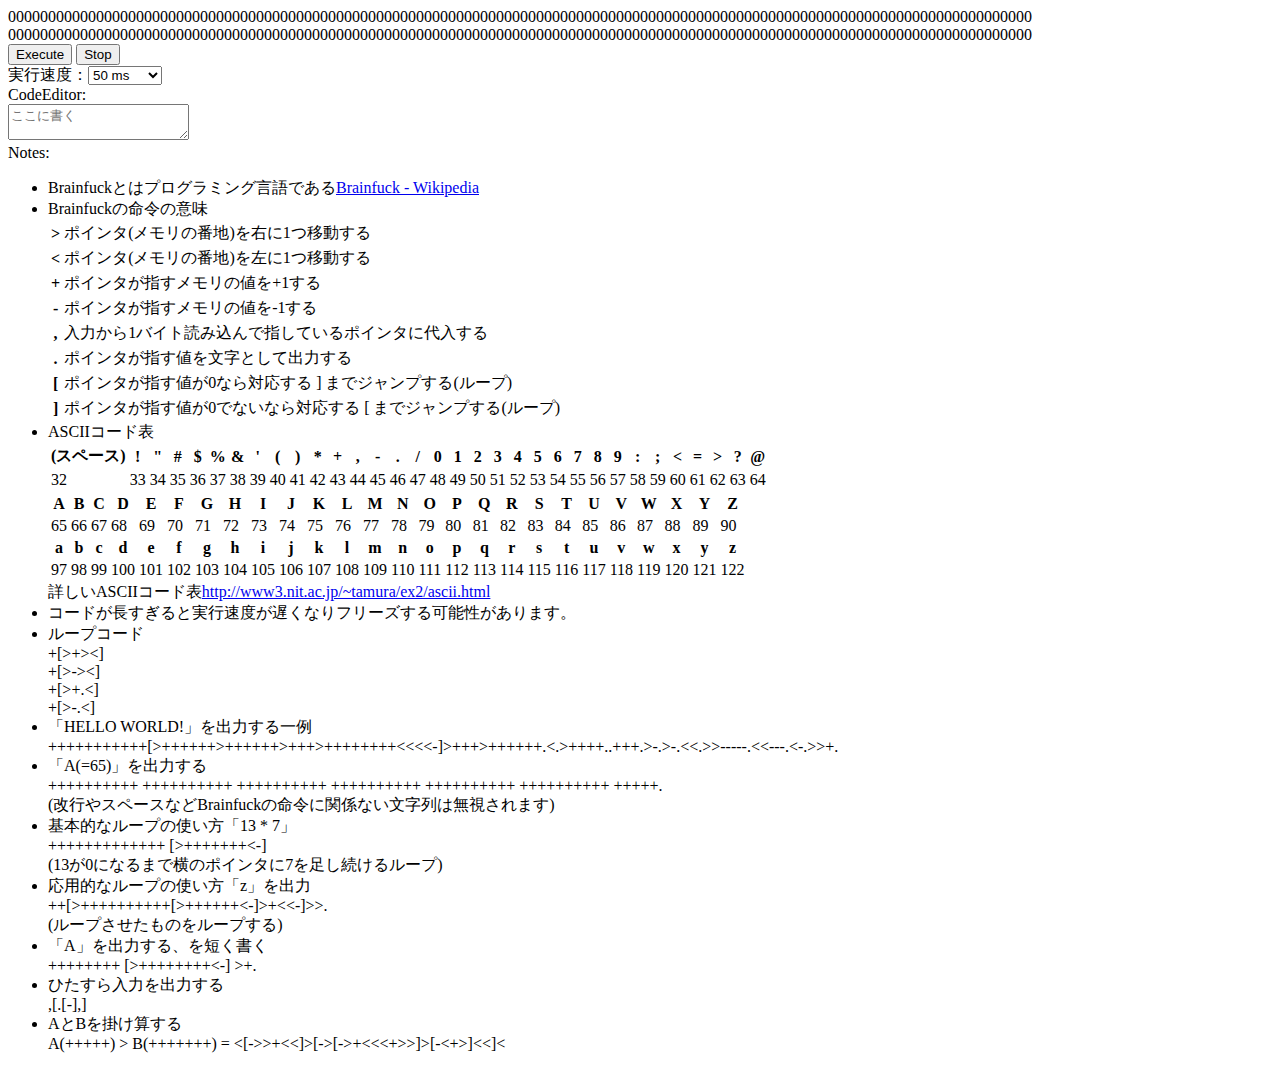
==== Brainfuck-Execute.html @ 31600577 "Initialize repository" ====
<!--
 ____            _        __            _    _____                     _
| __ ) _ __ __ _(_)_ __  / _|_   _  ___| | _ | ____|_  _____  ___ _   _| |_ ___
|  _ \| '__/ _` | | '_ \| |_| | | |/ __| |/ /|  _| \ \/ / _ \/ __| | | | __/ _ \
| |_) | | | (_| | | | | |  _| |_| | (__|   < | |___ >  <  __/ (__| |_| | ||  __/
|____/|_|  \__,_|_|_| |_|_|  \__,_|\___|_|\_\|_____/_/\_\___|\___|\__,_|\__\___|                                                                                        
-->
<!DOCTYPE html>
<html lang="ja">
<head>
<meta charset="UTF-8">
<title>Brainfuck Execute</title>
<link rel="stylesheet" href="./css/style.css">
</head>
<body>
<div class="wrapper">
	<div class="result-box">
		<div class="result"></div>
		<div class="memory"></div>
		<div class="debug"></div>
	</div>

	<div class="button-box">
		<button class="execute">Execute</button>
		<button class="pause">Stop</button>
		<button class="resume">Resume</button>
	</div>

	<div class="option-box">
		実行速度：<select class="speed">
			<option value="fastest">Fastest</option>
			<option value="0">0 ms</option>
			<option value="10">10 ms</option>
			<option value="10">20 ms</option>
			<option value="10">30 ms</option>
			<option value="10">40 ms</option>
			<option value="50" selected>50 ms</option>
			<option value="50">60 ms</option>
			<option value="50">70 ms</option>
			<option value="50">80 ms</option>
			<option value="50">90 ms</option>
			<option value="100">100 ms</option>
			<option value="200">200 ms</option>
			<option value="300">300 ms</option>
			<option value="400">400 ms</option>
			<option value="500">500 ms</option>
			<option value="600">600 ms</option>
			<option value="700">700 ms</option>
			<option value="800">800 ms</option>
			<option value="900">900 ms</option>
			<option value="1000">1000 ms</option>
		</select>
	</div>

	<div class="code-box">
		CodeEditor:<br>
		<textarea class="code" placeholder="ここに書く"></textarea>

		<div class="notes">
			Notes:<br>
			<ul>
				<li>
					Brainfuckとはプログラミング言語である<a href="https://ja.wikipedia.org/wiki/Brainfuck" target="_blank">Brainfuck - Wikipedia</a>
				</li>
				<li>
					Brainfuckの命令の意味
					<table>
						<tr><th>></th><td>ポインタ(メモリの番地)を右に1つ移動する</td></tr>
						<tr><th><</th><td>ポインタ(メモリの番地)を左に1つ移動する</td></tr>
						<tr><th>+</th><td>ポインタが指すメモリの値を+1する</td></tr>
						<tr><th>-</th><td>ポインタが指すメモリの値を-1する</td></tr>
						<tr><th>,</th><td>入力から1バイト読み込んで指しているポインタに代入する</td></tr>
						<tr><th>.</th><td>ポインタが指す値を文字として出力する</td></tr>
						<tr><th>[</th><td>ポインタが指す値が0なら対応する ] までジャンプする(ループ)</td></tr>
						<tr><th>]</th><td>ポインタが指す値が0でないなら対応する [ までジャンプする(ループ)</td></tr>
					</table>
				</li>
				<li>ASCIIコード表
					<table>
						<tr><th>(スペース)</th><th>!</th><th>&quot;</th><th>#</th><th>$</th><th>%</th><th>&</th><th>'</th><th>(</th><th>)</th><th>*</th><th>+</th><th>,</th><th>-</th><th>.</th><th>/</th><th>0</th><th>1</th><th>2</th><th>3</th><th>4</th><th>5</th><th>6</th><th>7</th><th>8</th><th>9</th><th>:</th><th>;</th><th>&lt;</th><th>=</th><th>&gt;</th><th>?</th><th>@</th></tr>
						<tr><td>32</td><td>33</td><td>34</td><td>35</td><td>36</td><td>37</td><td>38</td><td>39</td><td>40</td><td>41</td><td>42</td><td>43</td><td>44</td><td>45</td><td>46</td><td>47</td><td>48</td><td>49</td><td>50</td><td>51</td><td>52</td><td>53</td><td>54</td><td>55</td><td>56</td><td>57</td><td>58</td><td>59</td><td>60</td><td>61</td><td>62</td><td>63</td><td>64</td></tr>
					</table>
					<table>
						<tr></tr>
						<tr></tr>
					</table>
					<table>
						<tr><th>A</th><th>B</th><th>C</th><th>D</th><th>E</th><th>F</th><th>G</th><th>H</th><th>I</th><th>J</th><th>K</th><th>L</th><th>M</th><th>N</th><th>O</th><th>P</th><th>Q</th><th>R</th><th>S</th><th>T</th><th>U</th><th>V</th><th>W</th><th>X</th><th>Y</th><th>Z</th></tr>
						<tr><td>65</td><td>66</td><td>67</td><td>68</td><td>69</td><td>70</td><td>71</td><td>72</td><td>73</td><td>74</td><td>75</td><td>76</td><td>77</td><td>78</td><td>79</td><td>80</td><td>81</td><td>82</td><td>83</td><td>84</td><td>85</td><td>86</td><td>87</td><td>88</td><td>89</td><td>90</td></tr>
						<tr><th>a</th><th>b</th><th>c</th><th>d</th><th>e</th><th>f</th><th>g</th><th>h</th><th>i</th><th>j</th><th>k</th><th>l</th><th>m</th><th>n</th><th>o</th><th>p</th><th>q</th><th>r</th><th>s</th><th>t</th><th>u</th><th>v</th><th>w</th><th>x</th><th>y</th><th>z</th></tr>
						<tr><td>97</td><td>98</td><td>99</td><td>100</td><td>101</td><td>102</td><td>103</td><td>104</td><td>105</td><td>106</td><td>107</td><td>108</td><td>109</td><td>110</td><td>111</td><td>112</td><td>113</td><td>114</td><td>115</td><td>116</td><td>117</td><td>118</td><td>119</td><td>120</td><td>121</td><td>122</td></tr>
					</table>
					詳しいASCIIコード表<a href="http://www3.nit.ac.jp/~tamura/ex2/ascii.html">http://www3.nit.ac.jp/~tamura/ex2/ascii.html</a>
				</li>
				<li>
					コードが長すぎると実行速度が遅くなりフリーズする可能性があります。
				</li>
				<li>
					ループコード<br>
					+[>+><]<br>
					+[>-><]<br>
					+[>+.<]<br>
					+[>-.<]<br>
				</li>
				<li>
					「HELLO WORLD!」を出力する一例<br>
					+++++++++++[>++++++>++++++>+++>++++++++<<<<-]>+++>++++++.<.>++++..+++.>-.>-.<<.>>-----.<<---.<-.>>+.
				</li>
				<li>
					「A(=65)」を出力する<br>
					++++++++++ ++++++++++ ++++++++++ ++++++++++ ++++++++++ ++++++++++ +++++.<br>
					(改行やスペースなどBrainfuckの命令に関係ない文字列は無視されます)
				</li>
				<li>
					基本的なループの使い方「13 * 7」<br>
					+++++++++++++ [>+++++++<-]<br>
					(13が0になるまで横のポインタに7を足し続けるループ)
				</li>
				<li>
					応用的なループの使い方「z」を出力<br>
					++[>++++++++++[>++++++<-]>+<<-]>>.<br>
					(ループさせたものをループする)
				</li>
				<li>
					「A」を出力する、を短く書く<br>
					++++++++ [>++++++++<-] >+.<br>
				</li>
				<li>
					ひたすら入力を出力する<br>
					,[.[-],]
				</li>
				<li>
					AとBを掛け算する<br>
					A(+++++) > B(+++++++) = <[->>+<<]>[->[->+<<<+>>]>[-<+>]<<]<
				</li>
			</ul>
		</div>
	</div>
</div>
<script src="./js/script.js"></script>
</body>
</html>
<!--
	3e2b2b5b3e2b2b2b2b2b2b2b2b2b2b5b3e2b2b2b2b2b2b3c2d5d3e2b3c3c2d5d3e3e2e3c2b2b2b2b2b205b3e2d2d2d3c2d5d3e2e3c2b2b2b2b2b2b2b205b3e2b2b3
-->
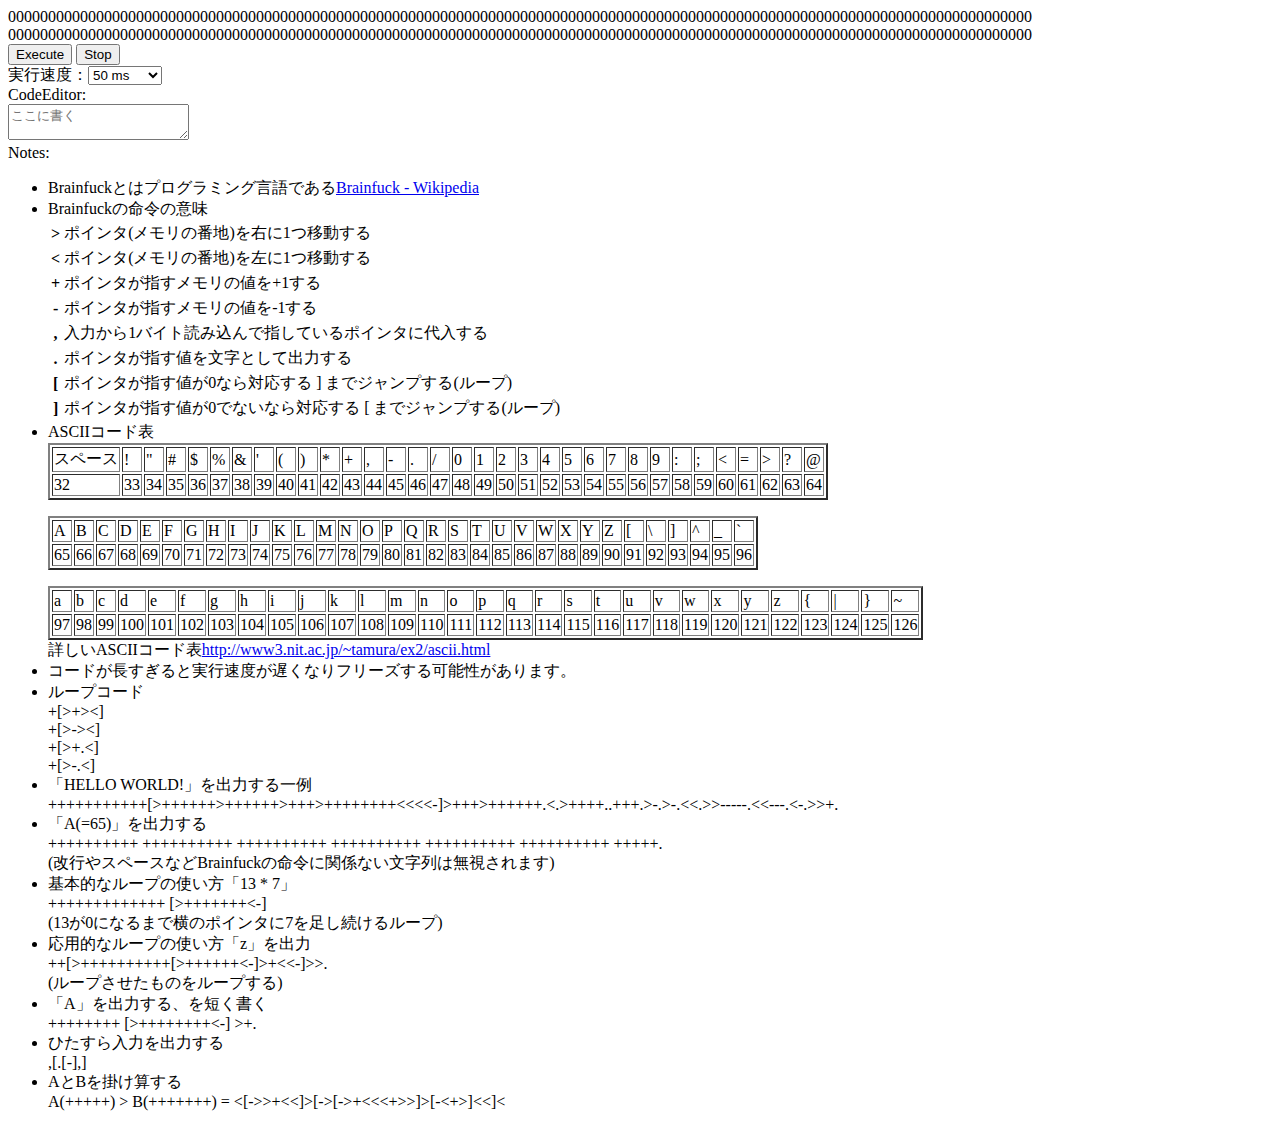
==== commit e1dd3a7b: "表の調整" ====
--- a/Brainfuck-Execute.html
+++ b/Brainfuck-Execute.html
@@ -76,20 +76,216 @@
 					</table>
 				</li>
 				<li>ASCIIコード表
-					<table>
-						<tr><th>(スペース)</th><th>!</th><th>&quot;</th><th>#</th><th>$</th><th>%</th><th>&</th><th>'</th><th>(</th><th>)</th><th>*</th><th>+</th><th>,</th><th>-</th><th>.</th><th>/</th><th>0</th><th>1</th><th>2</th><th>3</th><th>4</th><th>5</th><th>6</th><th>7</th><th>8</th><th>9</th><th>:</th><th>;</th><th>&lt;</th><th>=</th><th>&gt;</th><th>?</th><th>@</th></tr>
-						<tr><td>32</td><td>33</td><td>34</td><td>35</td><td>36</td><td>37</td><td>38</td><td>39</td><td>40</td><td>41</td><td>42</td><td>43</td><td>44</td><td>45</td><td>46</td><td>47</td><td>48</td><td>49</td><td>50</td><td>51</td><td>52</td><td>53</td><td>54</td><td>55</td><td>56</td><td>57</td><td>58</td><td>59</td><td>60</td><td>61</td><td>62</td><td>63</td><td>64</td></tr>
-					</table>
-					<table>
-						<tr></tr>
-						<tr></tr>
-					</table>
-					<table>
-						<tr><th>A</th><th>B</th><th>C</th><th>D</th><th>E</th><th>F</th><th>G</th><th>H</th><th>I</th><th>J</th><th>K</th><th>L</th><th>M</th><th>N</th><th>O</th><th>P</th><th>Q</th><th>R</th><th>S</th><th>T</th><th>U</th><th>V</th><th>W</th><th>X</th><th>Y</th><th>Z</th></tr>
-						<tr><td>65</td><td>66</td><td>67</td><td>68</td><td>69</td><td>70</td><td>71</td><td>72</td><td>73</td><td>74</td><td>75</td><td>76</td><td>77</td><td>78</td><td>79</td><td>80</td><td>81</td><td>82</td><td>83</td><td>84</td><td>85</td><td>86</td><td>87</td><td>88</td><td>89</td><td>90</td></tr>
-						<tr><th>a</th><th>b</th><th>c</th><th>d</th><th>e</th><th>f</th><th>g</th><th>h</th><th>i</th><th>j</th><th>k</th><th>l</th><th>m</th><th>n</th><th>o</th><th>p</th><th>q</th><th>r</th><th>s</th><th>t</th><th>u</th><th>v</th><th>w</th><th>x</th><th>y</th><th>z</th></tr>
-						<tr><td>97</td><td>98</td><td>99</td><td>100</td><td>101</td><td>102</td><td>103</td><td>104</td><td>105</td><td>106</td><td>107</td><td>108</td><td>109</td><td>110</td><td>111</td><td>112</td><td>113</td><td>114</td><td>115</td><td>116</td><td>117</td><td>118</td><td>119</td><td>120</td><td>121</td><td>122</td></tr>
-					</table>
+					<table border="2">
+						<tr>
+						  <td> スペース</td>
+						  <td>!</td>
+						  <td>"</td>
+						  <td>#</td>
+						  <td>$</td>
+						  <td>%</td>
+						  <td>&</td>
+						  <td>'</td>
+						  <td>(</td>
+						  <td>)</td>
+						  <td>*</td>
+						  <td>+</td>
+						  <td>,</td>
+						  <td>-</td>
+						  <td>.</td>
+						  <td>/</td>
+						  <td>0</td>
+						  <td>1</td>
+						  <td>2</td>
+						  <td>3</td>
+						  <td>4</td>
+						  <td>5</td>
+						  <td>6</td>
+						  <td>7</td>
+						  <td>8</td>
+						  <td>9</td>
+						  <td>:</td>
+						  <td>;</td>
+						  <td>&lt;</td>
+						  <td>=</td>
+						  <td>&gt;</td>
+						  <td>?</td>
+						  <td>@</td>
+						</tr>
+						<tr>
+						  <td>32</td>
+						  <td>33</td>
+						  <td>34</td>
+						  <td>35</td>
+						  <td>36</td>
+						  <td>37</td>
+						  <td>38</td>
+						  <td>39</td>
+						  <td>40</td>
+						  <td>41</td>
+						  <td>42</td>
+						  <td>43</td>
+						  <td>44</td>
+						  <td>45</td>
+						  <td>46</td>
+						  <td>47</td>
+						  <td>48</td>
+						  <td>49</td>
+						  <td>50</td>
+						  <td>51</td>
+						  <td>52</td>
+						  <td>53</td>
+						  <td>54</td>
+						  <td>55</td>
+						  <td>56</td>
+						  <td>57</td>
+						  <td>58</td>
+						  <td>59</td>
+						  <td>60</td>
+						  <td>61</td>
+						  <td>62</td>
+						  <td>63</td>
+						  <td>64</td>
+						</tr>
+					  </table>
+					  <p></p>
+					  <table border="2">
+						<tr>
+						  <td>A</td>
+						  <td>B</td>
+						  <td>C</td>
+						  <td>D</td>
+						  <td>E</td>
+						  <td>F</td>
+						  <td>G</td>
+						  <td>H</td>
+						  <td>I</td>
+						  <td>J</td>
+						  <td>K</td>
+						  <td>L</td>
+						  <td>M</td>
+						  <td>N</td>
+						  <td>O</td>
+						  <td>P</td>
+						  <td>Q</td>
+						  <td>R</td>
+						  <td>S</td>
+						  <td>T</td>
+						  <td>U</td>
+						  <td>V</td>
+						  <td>W</td>
+						  <td>X</td>
+						  <td>Y</td>
+						  <td>Z</td>
+						  <td>[</td>
+						  <td>\</td>
+						  <td>]</td>
+						  <td>^</td>
+						  <td>_</td>
+						  <td>`</td>
+						</tr>
+						<tr>
+						  <td>65</td>
+						  <td>66</td>
+						  <td>67</td>
+						  <td>68</td>
+						  <td>69</td>
+						  <td>70</td>
+						  <td>71</td>
+						  <td>72</td>
+						  <td>73</td>
+						  <td>74</td>
+						  <td>75</td>
+						  <td>76</td>
+						  <td>77</td>
+						  <td>78</td>
+						  <td>79</td>
+						  <td>80</td>
+						  <td>81</td>
+						  <td>82</td>
+						  <td>83</td>
+						  <td>84</td>
+						  <td>85</td>
+						  <td>86</td>
+						  <td>87</td>
+						  <td>88</td>
+						  <td>89</td>
+						  <td>90</td>
+						  <td>91</td>
+						  <td>92</td>
+						  <td>93</td>
+						  <td>94</td>
+						  <td>95</td>
+						  <td>96</td>
+						</tr>
+					  </table>
+					  <p></p>
+					  <table border="2">
+						<tr>
+						  <td>a</td>
+						  <td>b</td>
+						  <td>c</td>
+						  <td>d</td>
+						  <td>e</td>
+						  <td>f</td>
+						  <td>g</td>
+						  <td>h</td>
+						  <td>i</td>
+						  <td>j</td>
+						  <td>k</td>
+						  <td>l</td>
+						  <td>m</td>
+						  <td>n</td>
+						  <td>o</td>
+						  <td>p</td>
+						  <td>q</td>
+						  <td>r</td>
+						  <td>s</td>
+						  <td>t</td>
+						  <td>u</td>
+						  <td>v</td>
+						  <td>w</td>
+						  <td>x</td>
+						  <td>y</td>
+						  <td>z</td>
+						  <td>{</td>
+						  <td>|</td>
+						  <td>}</td>
+						  <td>~</td>
+						</tr>
+						<tr>
+						  <td>97</td>
+						  <td>98</td>
+						  <td>99</td>
+						  <td>100</td>
+						  <td>101</td>
+						  <td>102</td>
+						  <td>103</td>
+						  <td>104</td>
+						  <td>105</td>
+						  <td>106</td>
+						  <td>107</td>
+						  <td>108</td>
+						  <td>109</td>
+						  <td>110</td>
+						  <td>111</td>
+						  <td>112</td>
+						  <td>113</td>
+						  <td>114</td>
+						  <td>115</td>
+						  <td>116</td>
+						  <td>117</td>
+						  <td>118</td>
+						  <td>119</td>
+						  <td>120</td>
+						  <td>121</td>
+						  <td>122</td>
+						  <td>123</td>
+						  <td>124</td>
+						  <td>125</td>
+						  <td>126</td>
+						</tr>
+					  </table>
 					詳しいASCIIコード表<a href="http://www3.nit.ac.jp/~tamura/ex2/ascii.html">http://www3.nit.ac.jp/~tamura/ex2/ascii.html</a>
 				</li>
 				<li>
@@ -139,7 +335,4 @@
 </div>
 <script src="./js/script.js"></script>
 </body>
-</html>
-<!--
-	3e2b2b5b3e2b2b2b2b2b2b2b2b2b2b5b3e2b2b2b2b2b2b3c2d5d3e2b3c3c2d5d3e3e2e3c2b2b2b2b2b205b3e2d2d2d3c2d5d3e2e3c2b2b2b2b2b2b2b205b3e2b2b3
--->+</html>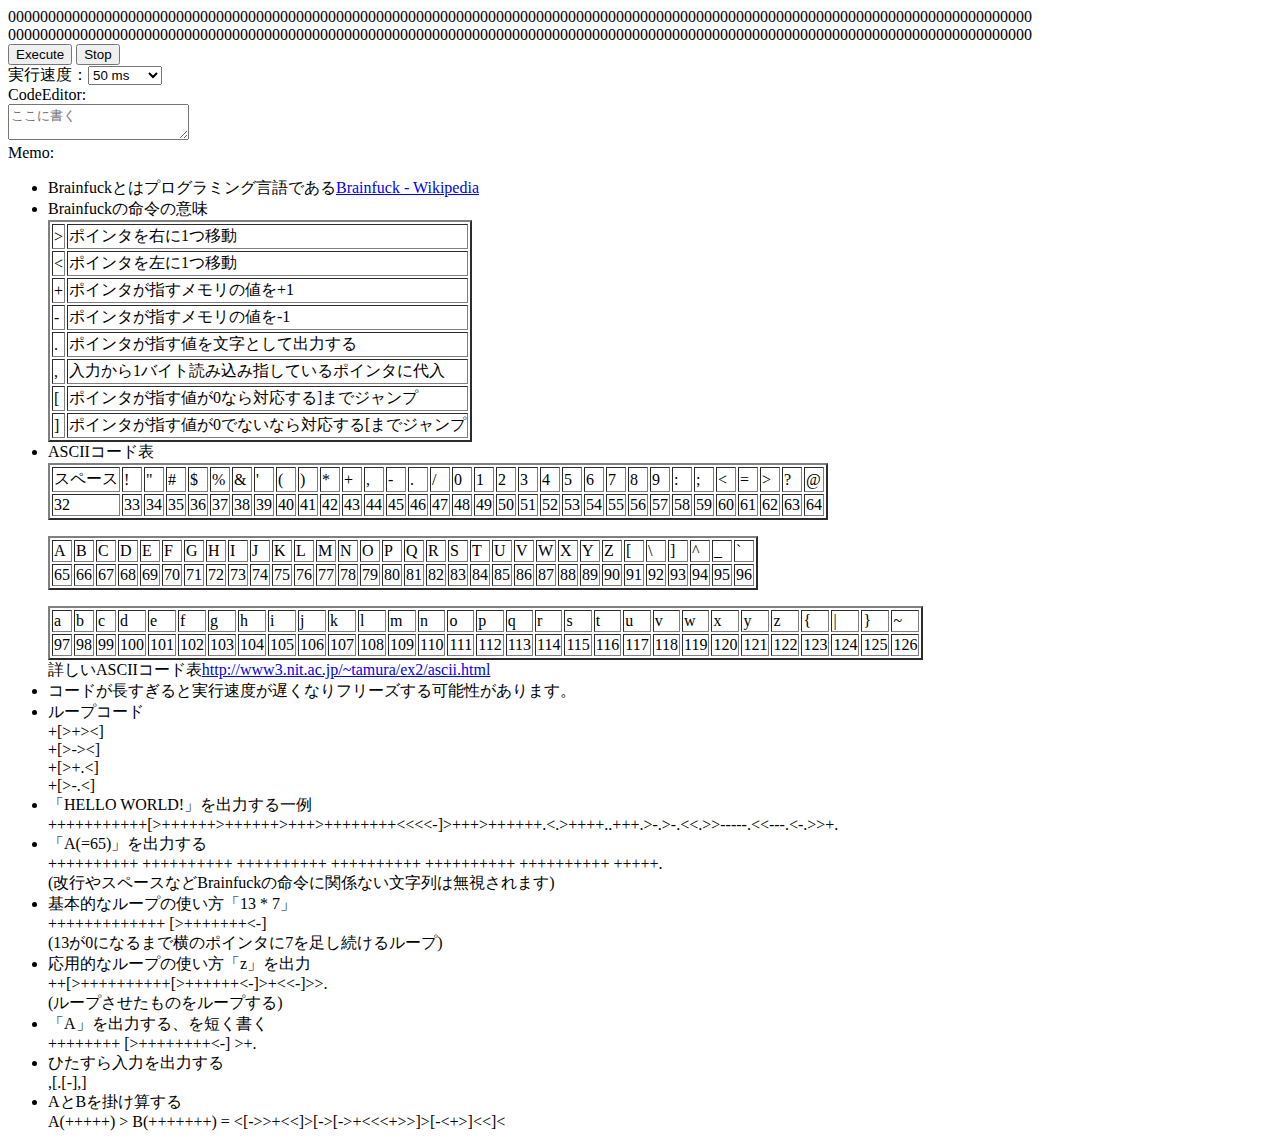
==== commit 6ebade73: "調整" ====
--- a/Brainfuck-Execute.html
+++ b/Brainfuck-Execute.html
@@ -56,25 +56,49 @@
 		CodeEditor:<br>
 		<textarea class="code" placeholder="ここに書く"></textarea>
 
-		<div class="notes">
-			Notes:<br>
+		<div class="memo">
+			Memo:<br>
 			<ul>
 				<li>
 					Brainfuckとはプログラミング言語である<a href="https://ja.wikipedia.org/wiki/Brainfuck" target="_blank">Brainfuck - Wikipedia</a>
 				</li>
 				<li>
 					Brainfuckの命令の意味
-					<table>
-						<tr><th>></th><td>ポインタ(メモリの番地)を右に1つ移動する</td></tr>
-						<tr><th><</th><td>ポインタ(メモリの番地)を左に1つ移動する</td></tr>
-						<tr><th>+</th><td>ポインタが指すメモリの値を+1する</td></tr>
-						<tr><th>-</th><td>ポインタが指すメモリの値を-1する</td></tr>
-						<tr><th>,</th><td>入力から1バイト読み込んで指しているポインタに代入する</td></tr>
-						<tr><th>.</th><td>ポインタが指す値を文字として出力する</td></tr>
-						<tr><th>[</th><td>ポインタが指す値が0なら対応する ] までジャンプする(ループ)</td></tr>
-						<tr><th>]</th><td>ポインタが指す値が0でないなら対応する [ までジャンプする(ループ)</td></tr>
+					<table border="2">
+						<tr>
+							<td>></td>
+							<td>ポインタを右に1つ移動</td>
+						</tr>
+						<tr>
+							<td><</td>
+							<td>ポインタを左に1つ移動</td>
+						</tr>
+						<tr>
+							<td>+</td>
+							<td>ポインタが指すメモリの値を+1</td>
+						</tr>
+						<tr>
+							<td>-</td>
+							<td>ポインタが指すメモリの値を-1</td>
+						</tr>
+						<tr>
+							<td>.</td>
+							<td>ポインタが指す値を文字として出力する</td>
+						</tr>
+						<tr>
+							<td>,</td>
+							<td>入力から1バイト読み込み指しているポインタに代入</td>
+						</tr>
+						<tr>
+							<td>[</td>
+							<td>ポインタが指す値が0なら対応する]までジャンプ</td>
+						</tr>
+						<tr>
+							<td>]</td>
+							<td>ポインタが指す値が0でないなら対応する[までジャンプ</td>
+						</tr>
 					</table>
-				</li>
+				</li>	
 				<li>ASCIIコード表
 					<table border="2">
 						<tr>
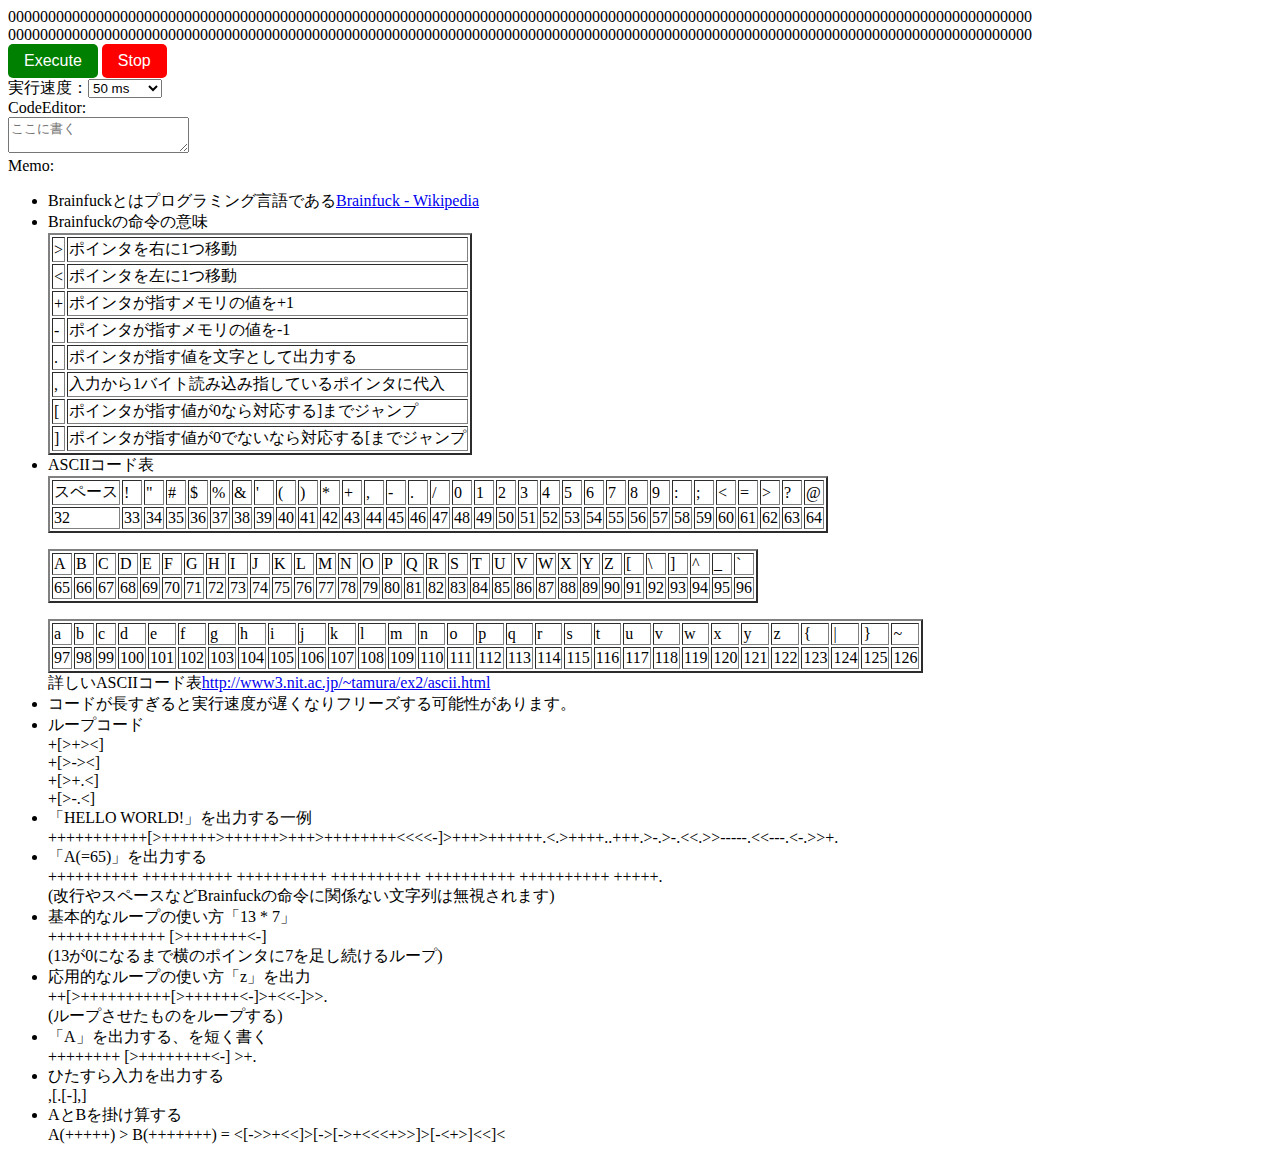
==== commit 11b3e2ea: "ボタンのデザイン" ====
--- a/Brainfuck-Execute.html
+++ b/Brainfuck-Execute.html
@@ -22,7 +22,7 @@
 
 	<div class="button-box">
 		<button class="execute">Execute</button>
-		<button class="pause">Stop</button>
+		<button class="stop">Stop</button>
 		<button class="resume">Resume</button>
 	</div>
 
--- a/css/style.css
+++ b/css/style.css
@@ -0,0 +1,29 @@
+.execute {
+    appearance: none;
+    border: 0;
+    border-radius: 5px;
+    background: green;
+    color: #fff;
+    padding: 8px 16px;
+    font-size: 16px;
+  }
+  
+.stop {
+    appearance: none;
+    border: 0;
+    border-radius: 5px;
+    background: red;
+    color: #fff;
+    padding: 8px 16px;
+    font-size: 16px;
+  }
+
+.resume {
+    appearance: none;
+    border: 0;
+    border-radius: 5px;
+    background: #4676D7;
+    color: #fff;
+    padding: 8px 16px;
+    font-size: 16px;
+  }